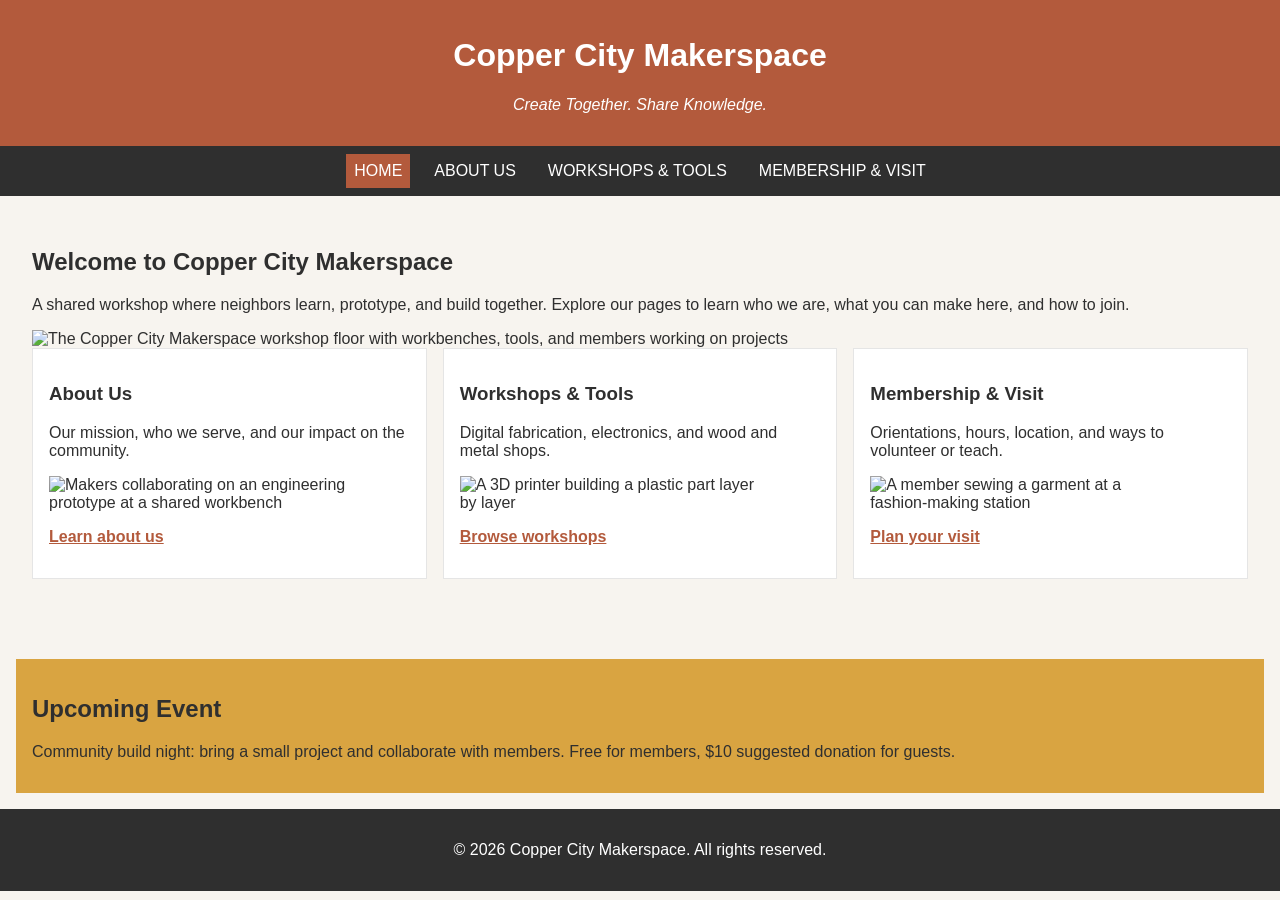
==== index.html @ 329a61b9 "Convert to multi-page site with relative nav, mobile-first media query, and alt text Add about, work" ====
<!DOCTYPE html>
<html lang="en">
<head>
    <meta charset="UTF-8">
    <meta name="viewport" content="width=device-width, initial-scale=1.0">
    <link rel="stylesheet" href="styles.css">
    <title>Home | Copper City Makerspace</title>
</head>
<body>
    <header>
        <h1>Copper City Makerspace</h1>
        <p>Create Together. Share Knowledge.</p>
    </header>
    <nav>
        <ul>
            <li><a href="index.html" aria-current="page">Home</a></li>
            <li><a href="about.html">About Us</a></li>
            <li><a href="workshops.html">Workshops &amp; Tools</a></li>
            <li><a href="memberships.html">Membership &amp; Visit</a></li>
        </ul>
    </nav>
    <main>
        <section id="welcome">
            <h2>Welcome to Copper City Makerspace</h2>
            <p>A shared workshop where neighbors learn, prototype, and build together. Explore our pages to learn who we are, what you can make here, and how to join.</p>
            <img src="images/makerspace.jpg" alt="The Copper City Makerspace workshop floor with workbenches, tools, and members working on projects">
            <div class="card-row">
            <section>
                <h3>About Us</h3>
                <p>Our mission, who we serve, and our impact on the community.</p>
                <img src="images/engineering.jpg" alt="Makers collaborating on an engineering prototype at a shared workbench" width="300">
                <p><a href="about.html">Learn about us</a></p>
            </section>
            <section>
                <h3>Workshops &amp; Tools</h3>
                <p>Digital fabrication, electronics, and wood and metal shops.</p>
                <img src="images/3Dprinter.jpg" alt="A 3D printer building a plastic part layer by layer" width="300">
                <p><a href="workshops.html">Browse workshops</a></p>
            </section>
            <section>
                <h3>Membership &amp; Visit</h3>
                <p>Orientations, hours, location, and ways to volunteer or teach.</p>
                <img src="images/fashion-making.jpg" alt="A member sewing a garment at a fashion-making station" width="300">
                <p><a href="memberships.html">Plan your visit</a></p>
            </section>
            </div>
        </section>
    </main>
    <aside>
        <h2>Upcoming Event</h2>
        <p>Community build night: bring a small project and collaborate with members. Free for members, $10 suggested donation for guests.</p>
    </aside>
    <footer>
        <p>&copy; 2026 Copper City Makerspace. All rights reserved.</p>
    </footer>
</body>
</html>
---- styles.css ----
/* =====  CSS by Christina Carrasquilla =====  */

/* ===== Color Palette 

Copper:#B35A3C
Charcoal:#2F2F2F
Light Background:#F7F4EF
Card Background:#FFFFFF
Soft Gold:#D9A441
Border:#E5E5E5

===== */

/* ===== GLOBAL (Base) Styles ===== */

body {
    font-family: Arial, sans-serif;
    margin: 0;
    background-color: #F7F4EF;
    color: #2F2F2F;
}

header {
    background-color: #B35A3C;
    color: white;
    text-align: center;
    padding: 1rem;
}

header img {
    margin-top: 0.5rem;
}
header p {
    font-style:italic;
}
nav {
    background-color: #2F2F2F;
    padding:.5rem;
}

nav ul {
    list-style: none;
    margin: 0;
    padding: 0;
    display: flex;
    flex-direction: column;
    align-items: center;
    gap: 0.25rem;
}

nav a {
    color: white;
    text-decoration: none;
    padding: 0.5rem;
    display: inline-block;
    text-transform:uppercase;
}

nav a:hover,
nav a:focus,
nav a[aria-current="page"] {
    background-color: #B35A3C;
}

main {
    padding: 1rem;
}

section {
    margin-bottom: 2rem;
}

/* Mobile first: cards stack in a single column */
.card-row {
    display: flex;
    flex-direction: column;
    gap: 1rem;
}

.card-row section {
    background-color: white;
    border: 1px solid #E5E5E5;
    padding: 1rem;
    width: 100%;
    box-sizing: border-box;
    margin-bottom: 0;
}

.card-row a {
    color: #B35A3C;
    font-weight: bold;
}

img {
    display: block;
    margin-top: 0.5rem;
    max-width: 100%;
}

aside {
    background-color: #D9A441;
    padding: 1rem;
    margin: 1rem;
}

footer {
    background-color: #2F2F2F;
    color: white;
    text-align: center;
    padding: 1rem;
}

/* ===== MEDIUM SCREENS (tablets and up, 768px+) ===== */

@media (min-width: 768px) {
    nav ul {
        flex-direction: row;
        justify-content: center;
        gap: 1rem;
    }

    main {
        padding: 2rem;
    }

    .card-row {
        flex-direction: row;
    }

    .card-row section {
        flex: 1;
    }
}
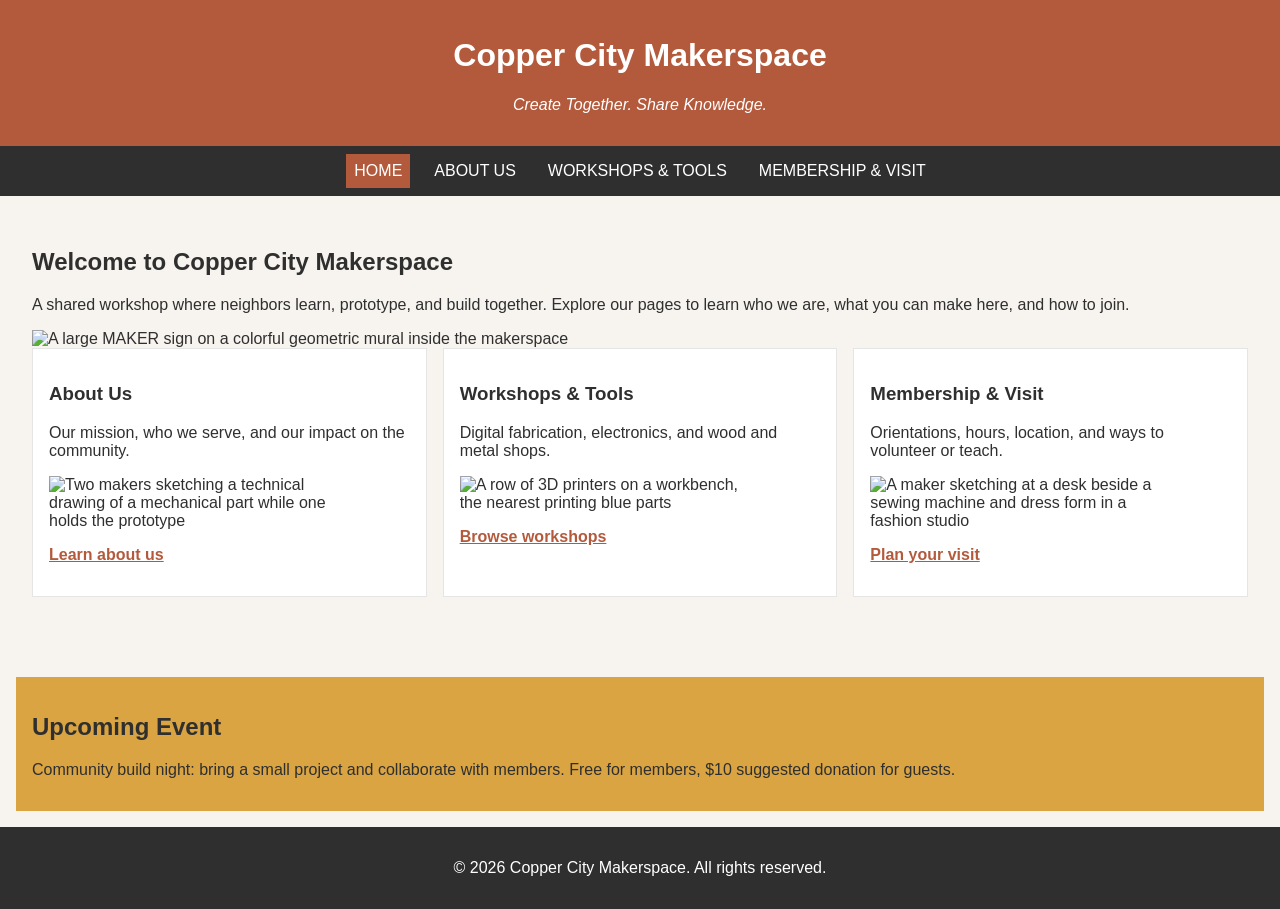
==== commit bb51049a: "Improve alt text to accurately describe each image" ====
--- a/index.html
+++ b/index.html
@@ -23,24 +23,24 @@
         <section id="welcome">
             <h2>Welcome to Copper City Makerspace</h2>
             <p>A shared workshop where neighbors learn, prototype, and build together. Explore our pages to learn who we are, what you can make here, and how to join.</p>
-            <img src="images/makerspace.jpg" alt="The Copper City Makerspace workshop floor with workbenches, tools, and members working on projects">
+            <img src="images/makerspace.jpg" alt="A large MAKER sign on a colorful geometric mural inside the makerspace">
             <div class="card-row">
             <section>
                 <h3>About Us</h3>
                 <p>Our mission, who we serve, and our impact on the community.</p>
-                <img src="images/engineering.jpg" alt="Makers collaborating on an engineering prototype at a shared workbench" width="300">
+                <img src="images/engineering.jpg" alt="Two makers sketching a technical drawing of a mechanical part while one holds the prototype" width="300">
                 <p><a href="about.html">Learn about us</a></p>
             </section>
             <section>
                 <h3>Workshops &amp; Tools</h3>
                 <p>Digital fabrication, electronics, and wood and metal shops.</p>
-                <img src="images/3Dprinter.jpg" alt="A 3D printer building a plastic part layer by layer" width="300">
+                <img src="images/3Dprinter.jpg" alt="A row of 3D printers on a workbench, the nearest printing blue parts" width="300">
                 <p><a href="workshops.html">Browse workshops</a></p>
             </section>
             <section>
                 <h3>Membership &amp; Visit</h3>
                 <p>Orientations, hours, location, and ways to volunteer or teach.</p>
-                <img src="images/fashion-making.jpg" alt="A member sewing a garment at a fashion-making station" width="300">
+                <img src="images/fashion-making.jpg" alt="A maker sketching at a desk beside a sewing machine and dress form in a fashion studio" width="300">
                 <p><a href="memberships.html">Plan your visit</a></p>
             </section>
             </div>
